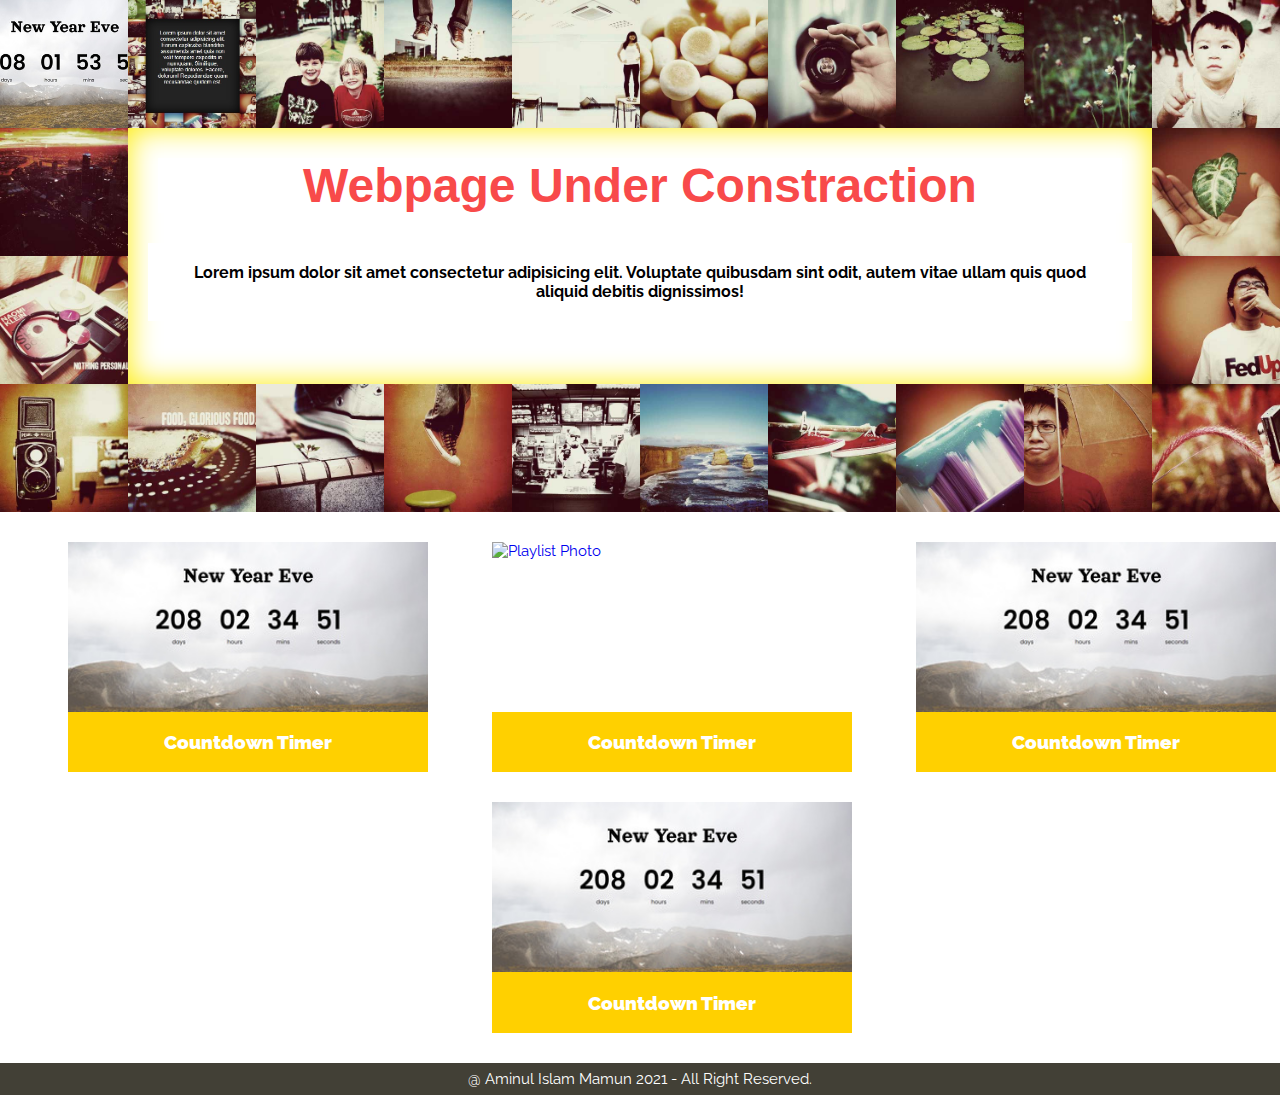
==== index.html @ 3b3bb198 "project added" ====
<!DOCTYPE html>
<html>

<head>
    <link href='http://fonts.googleapis.com/css?family=Raleway:400,300,500,600,700' rel='stylesheet' type='text/css'>
    <meta charset="utf-8" />
    <meta http-equiv="X-UA-Compatible" content="IE=edge">
    <meta name="viewport" content="width=device-width, initial-scale=1.0">
    <title>Image Frame Using JS</title>
    <link media="all" rel="stylesheet" href="styles.css" />
</head>

<body>
    <div class="content">
        <div class="image-content"></div>
        <div class="test">
            <p class="text-content" style="text-align:center">
                Webpage Under Constraction
            </p>
            <p class="text-content-2" style="text-align:center">
                Lorem ipsum dolor sit amet consectetur adipisicing elit.
                Voluptate quibusdam sint odit, autem vitae ullam quis quod 
                aliquid debitis dignissimos!
            </p>
        </div>
    </div>
    <div class="devider">
        <div class="full-box">

            <div class="box"> <!--1-->
                <a href="projects/border-image-slider/index.html">
                <div class="container">
                    
                    <img class="image" src="images/thumbnail/countdown-timer.jpg" alt="Playlist Photo">
                    
                    <div class="title">
                        <p>Countdown Timer</p>
                    </div>         
                </div>
            </a>
        </div>
        <div class="box"> <!--2-->
            <a href="projects/border-image-slider/index.html">
                <div class="container">
                    
                    <img class="image" src="images/thumbnail/border-image-frame" alt="Playlist Photo">
                    
                    <div class="title">
                        <p>Countdown Timer</p>
                    </div>         
                </div>
            </a>
        </div>
        <div class="box">
            <a href="projects/border-image-slider/index.html">
                <div class="container">
                    
                    <img class="image" src="images/thumbnail/countdown-timer.jpg" alt="Playlist Photo">
                    
                    <div class="title">
                        <p>Countdown Timer</p>
                    </div>         
                </div>
            </a>
        </div>
        <div class="box">
            <a href="projects/border-image-slider/index.html">
                <div class="container">
                    
                    <img class="image" src="images/thumbnail/countdown-timer.jpg" alt="Playlist Photo">
                    
                    <div class="title">
                        <p>Countdown Timer</p>
                    </div>         
                </div>
            </a>
        </div>
    </div>
        <footer>
            @ Aminul Islam Mamun 2021 - All Right Reserved.  
        </footer>
    </div>
    <script src="script.js"></script>
</body>
</html>
---- styles.css ----
@import url('https://fonts.maateen.me/charu-chandan-3d/font.css');

body {
    display: flex;
    font-family: 'Raleway', sans-serif;
    font-size: 15px;
    padding: 0px;
    margin: 0;
    overflow-x: hidden;
    /*
    */
}

body.transition-control *{
    transition: none !important;
}

.test {
    box-shadow: 0 0 30px #fdec02 inset;
    margin: 0;
    padding: 0;
}

.text-content {

    font-family: 'CharuChandan3D', sans-serif;
    font-weight: 900;
    color: #f84a4a;
    background-color: #fff;  
    margin: 30px;
    font-size: 3rem;
}

.text-content-2 {
    font-weight: bolder;
    position: relative;
    color: #000;
    background-color: #fff;
    padding: 20px;
    margin: 20px;
    font-size: 1rem;
}

.full-box {
    display:flex;
    flex-wrap: wrap;
    justify-content: center;
}

.box {
    margin-bottom: 30px;
    margin-left: 4rem;
}

.container {
    display: flex;
    flex-direction: column;
}

.image {
    width: 360px;
    height: 170px;
}

.title {
    font-weight: 900;
    font-size: 1.2rem;
    text-align: center;
    color: #fff;
    background-color: #ffd000;
}
a:link {
    text-decoration: none;
}
a:hover .title {
    background-color: rgb(255, 115, 0);
}
footer {
    display: block;
    background-color: rgb(66, 64, 54);
    line-height: 2rem;
    color: white;
    text-align: center;
 }
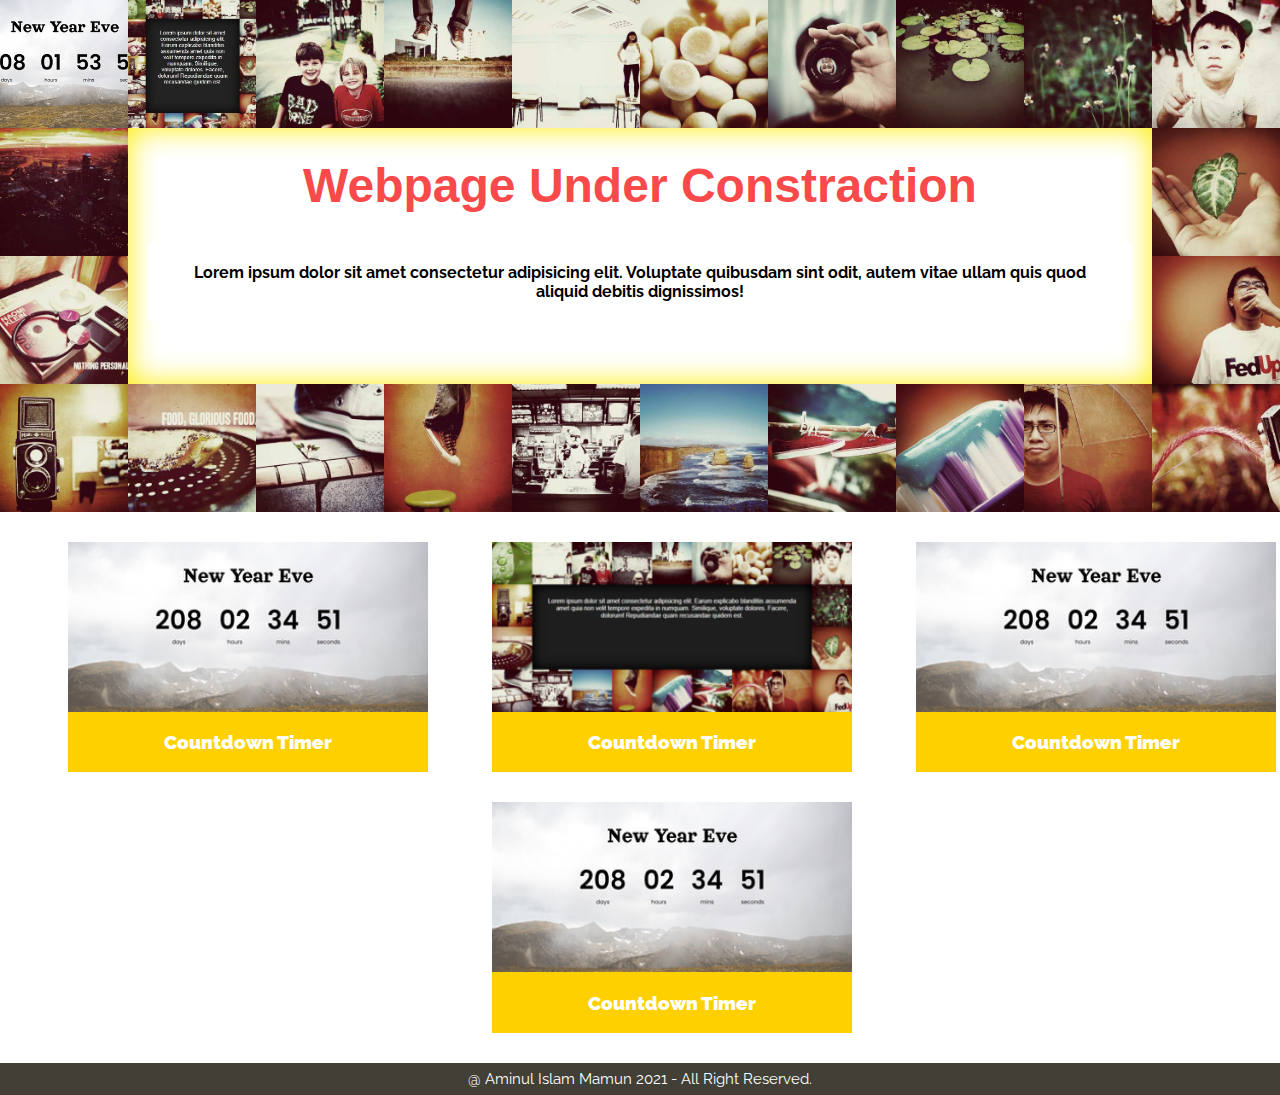
==== commit b6ea9176: "address changed" ====
--- a/index.html
+++ b/index.html
@@ -43,7 +43,7 @@
             <a href="projects/border-image-slider/index.html">
                 <div class="container">
                     
-                    <img class="image" src="images/thumbnail/border-image-frame" alt="Playlist Photo">
+                    <img class="image" src="images/thumbnail/border-image-frame.jpg" alt="Playlist Photo">
                     
                     <div class="title">
                         <p>Countdown Timer</p>
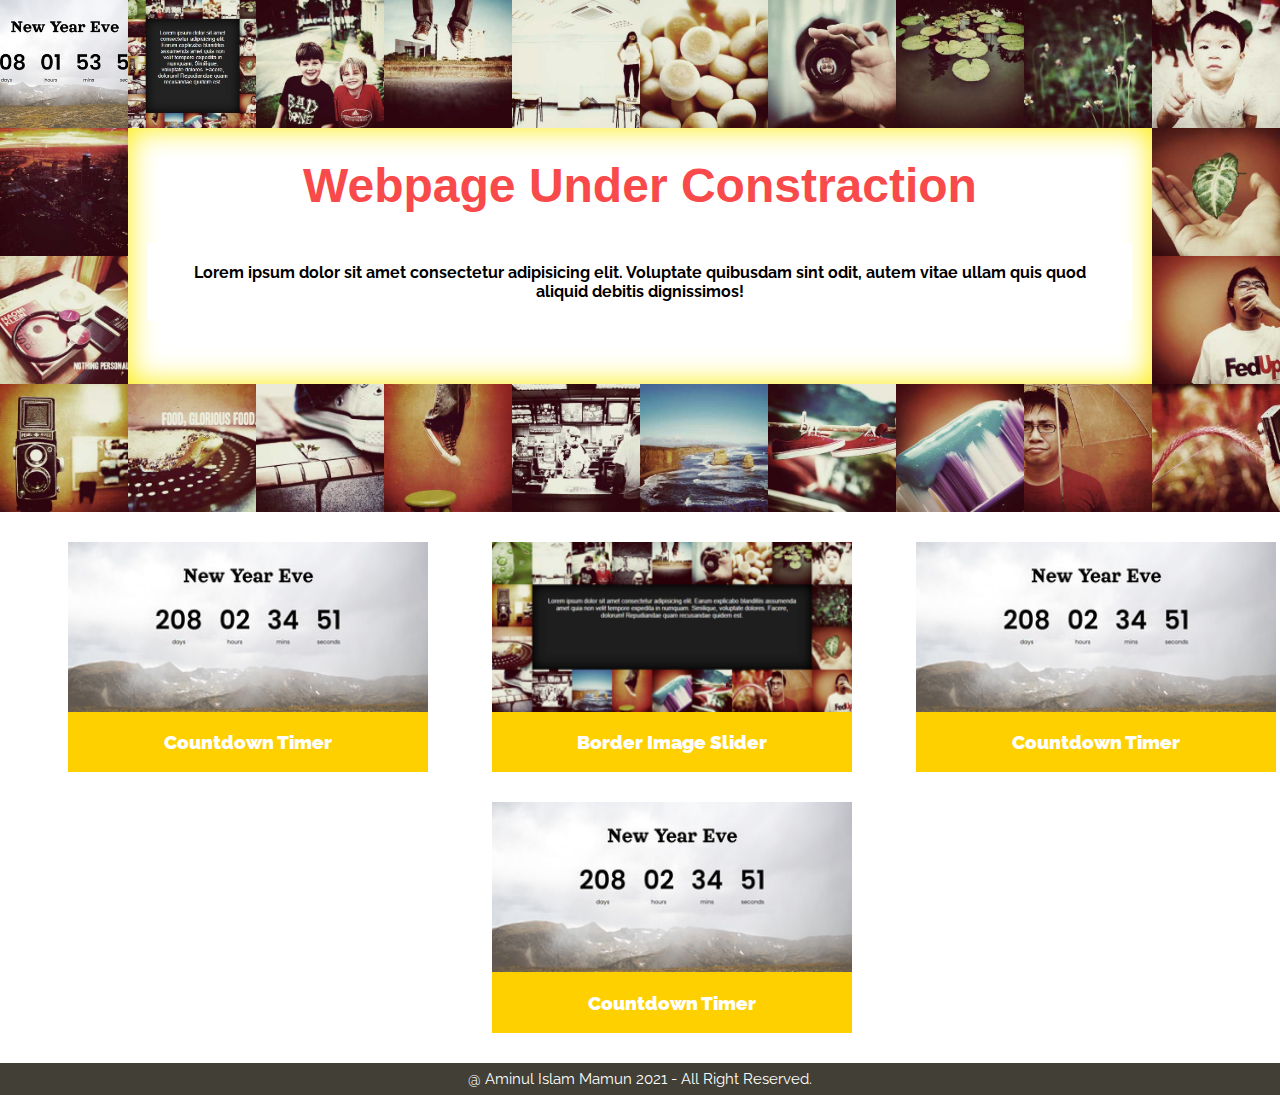
==== commit 68be2f7a: "changed" ====
--- a/index.html
+++ b/index.html
@@ -28,7 +28,7 @@
         <div class="full-box">
 
             <div class="box"> <!--1-->
-                <a href="projects/border-image-slider/index.html">
+                <a href="projects/countdown-timer/index.html">
                 <div class="container">
                     
                     <img class="image" src="images/thumbnail/countdown-timer.jpg" alt="Playlist Photo">
@@ -46,7 +46,7 @@
                     <img class="image" src="images/thumbnail/border-image-frame.jpg" alt="Playlist Photo">
                     
                     <div class="title">
-                        <p>Countdown Timer</p>
+                        <p>Border Image Slider</p>
                     </div>         
                 </div>
             </a>
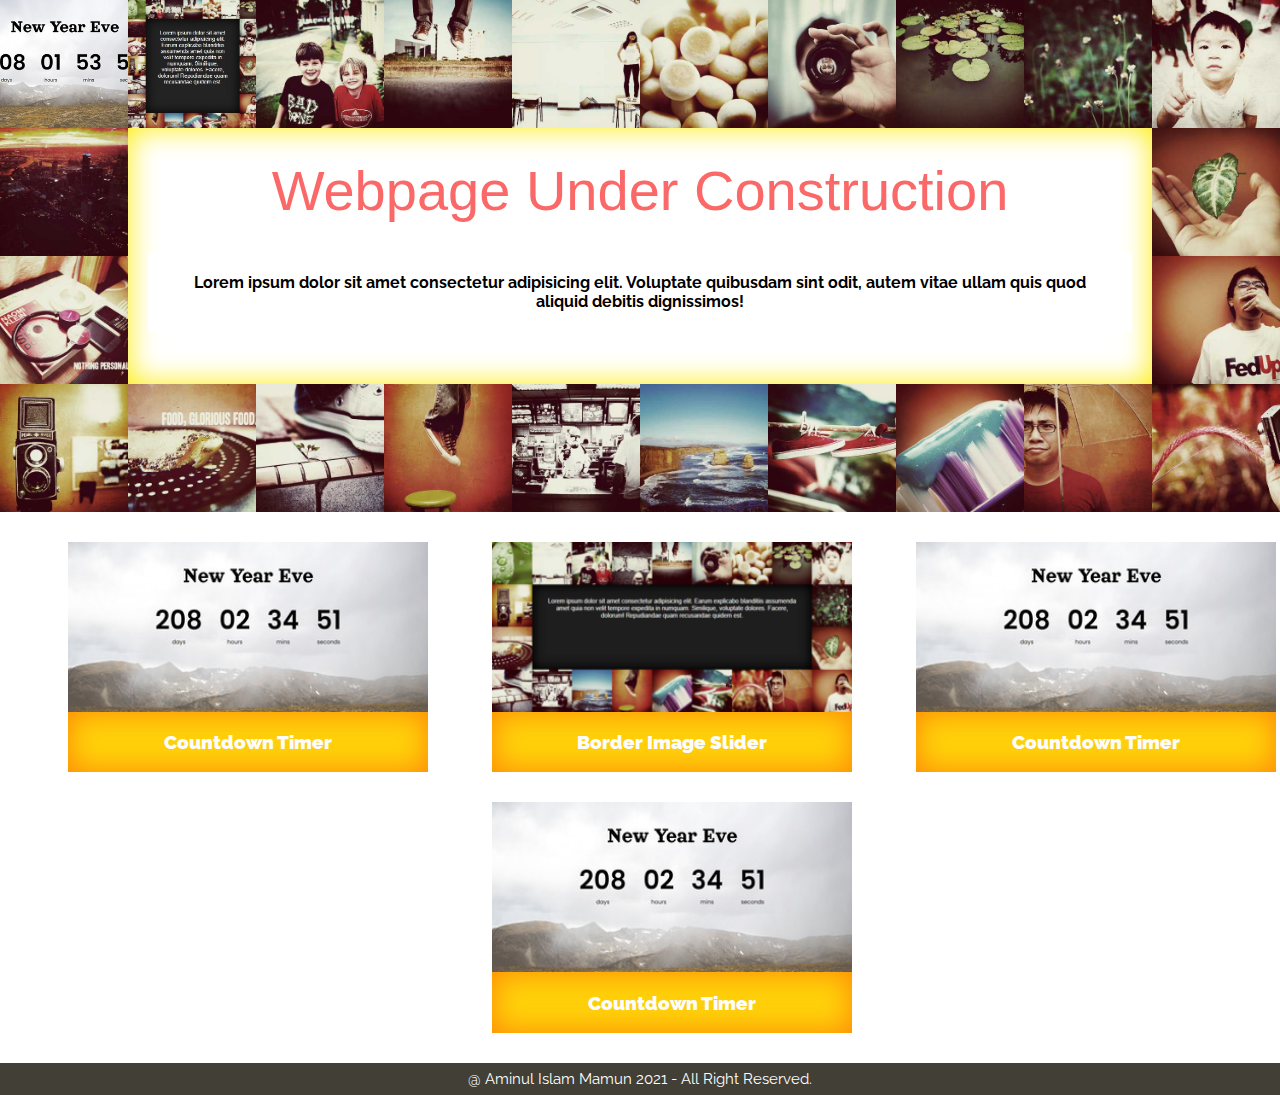
==== commit 6c6f0dcc: "color fixed" ====
--- a/index.html
+++ b/index.html
@@ -15,7 +15,7 @@
         <div class="image-content"></div>
         <div class="test">
             <p class="text-content" style="text-align:center">
-                Webpage Under Constraction
+                Webpage Under Construction
             </p>
             <p class="text-content-2" style="text-align:center">
                 Lorem ipsum dolor sit amet consectetur adipisicing elit.
@@ -26,7 +26,6 @@
     </div>
     <div class="devider">
         <div class="full-box">
-
             <div class="box"> <!--1-->
                 <a href="projects/countdown-timer/index.html">
                 <div class="container">
--- a/styles.css
+++ b/styles.css
@@ -1,4 +1,4 @@
-@import url('https://fonts.maateen.me/charu-chandan-3d/font.css');
+@import url('http://fonts.cdnfonts.com/css/armalite-rifle');
 
 body {
     display: flex;
@@ -23,12 +23,12 @@
 
 .text-content {
 
-    font-family: 'CharuChandan3D', sans-serif;
-    font-weight: 900;
-    color: #f84a4a;
+    font-family: 'Armalite Rifle', sans-serif;
+    font-weight: 100;
+    color: #fa6868;
     background-color: #fff;  
     margin: 30px;
-    font-size: 3rem;
+    font-size: 3.5rem;
 }
 
 .text-content-2 {
@@ -66,14 +66,19 @@
     font-weight: 900;
     font-size: 1.2rem;
     text-align: center;
-    color: #fff;
-    background-color: #ffd000;
+    color: #fcfcfc;
+    background-color: #ffd001f6;
+    box-shadow: 0 0 30px #fd060660 inset;
 }
 a:link {
     text-decoration: none;
 }
 a:hover .title {
-    background-color: rgb(255, 115, 0);
+    background-color: rgb(253, 150, 66);
+    box-shadow: 0 0 30px #fd0606c4 inset;
+}
+a:hover .container {
+    box-shadow: 0 4px 8px  #00000030, 0 6px 20px #00000030;
 }
 footer {
     display: block;
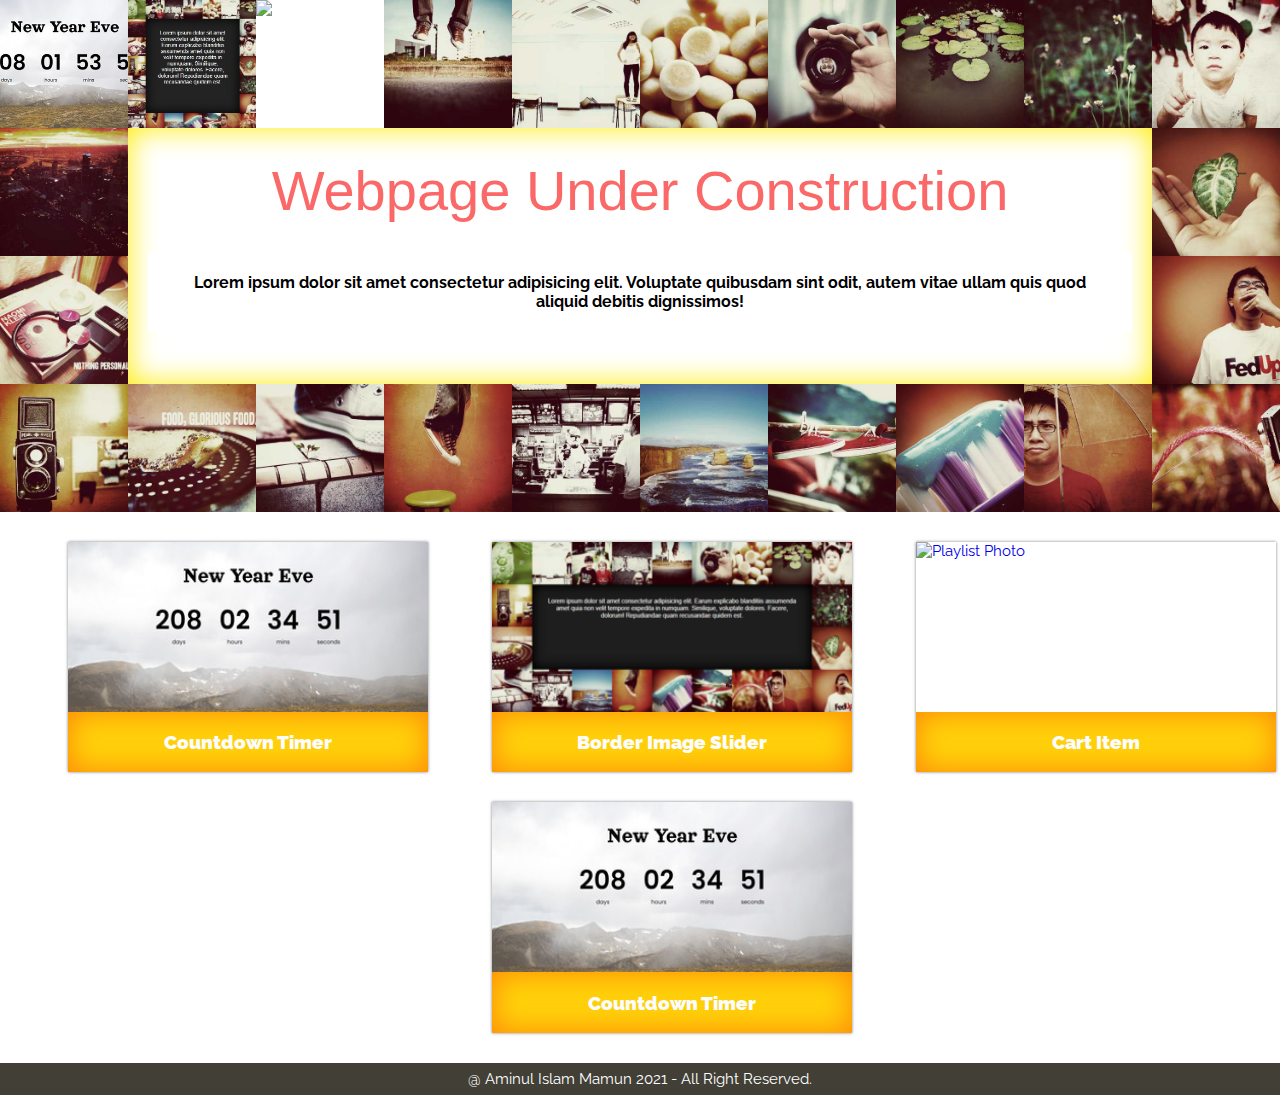
==== commit ec4c8bb2: "project added" ====
--- a/index.html
+++ b/index.html
@@ -50,14 +50,14 @@
                 </div>
             </a>
         </div>
-        <div class="box">
-            <a href="projects/border-image-slider/index.html">
+        <div class="box"> <!--3-->
+            <a href="projects/cart-item/index.html">
                 <div class="container">
                     
-                    <img class="image" src="images/thumbnail/countdown-timer.jpg" alt="Playlist Photo">
+                    <img class="image" src="images/thumbnail/cart-item.jpg" alt="Playlist Photo">
                     
                     <div class="title">
-                        <p>Countdown Timer</p>
+                        <p>Cart Item</p>
                     </div>         
                 </div>
             </a>
--- a/styles.css
+++ b/styles.css
@@ -50,6 +50,7 @@
 .box {
     margin-bottom: 30px;
     margin-left: 4rem;
+    box-shadow: 0 0 3px rgba(0, 0, 0, 0.493) ;
 }
 
 .container {
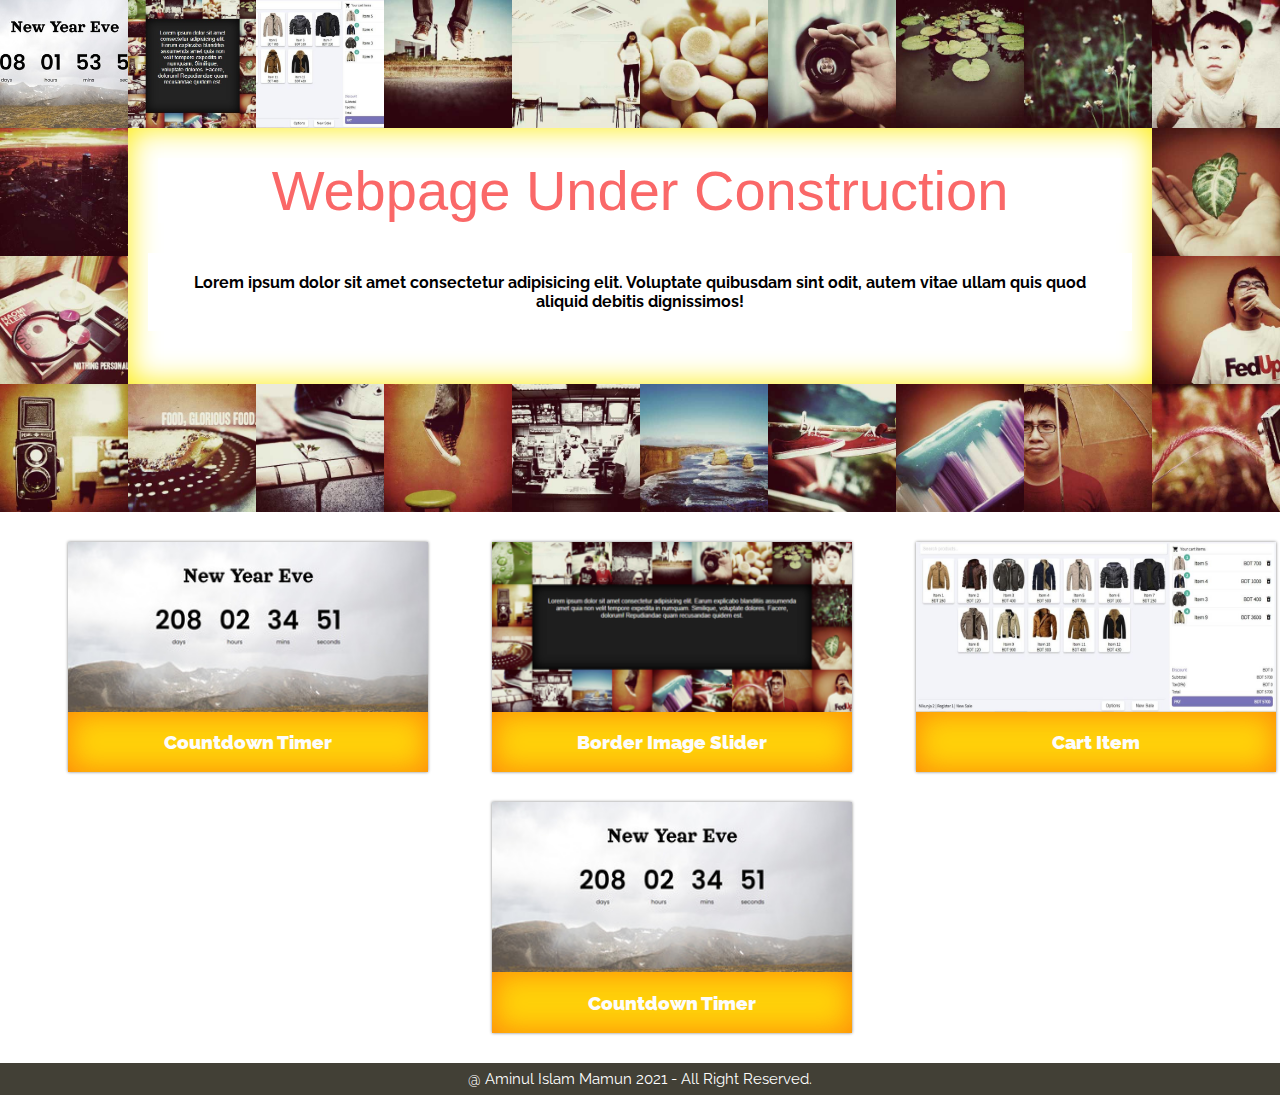
==== commit 928e01ca: "favicon added" ====
--- a/index.html
+++ b/index.html
@@ -8,6 +8,7 @@
     <meta name="viewport" content="width=device-width, initial-scale=1.0">
     <title>Image Frame Using JS</title>
     <link media="all" rel="stylesheet" href="styles.css" />
+    <link rel="icon" href="js.jpg" type="image/x-icon" />
 </head>
 
 <body>
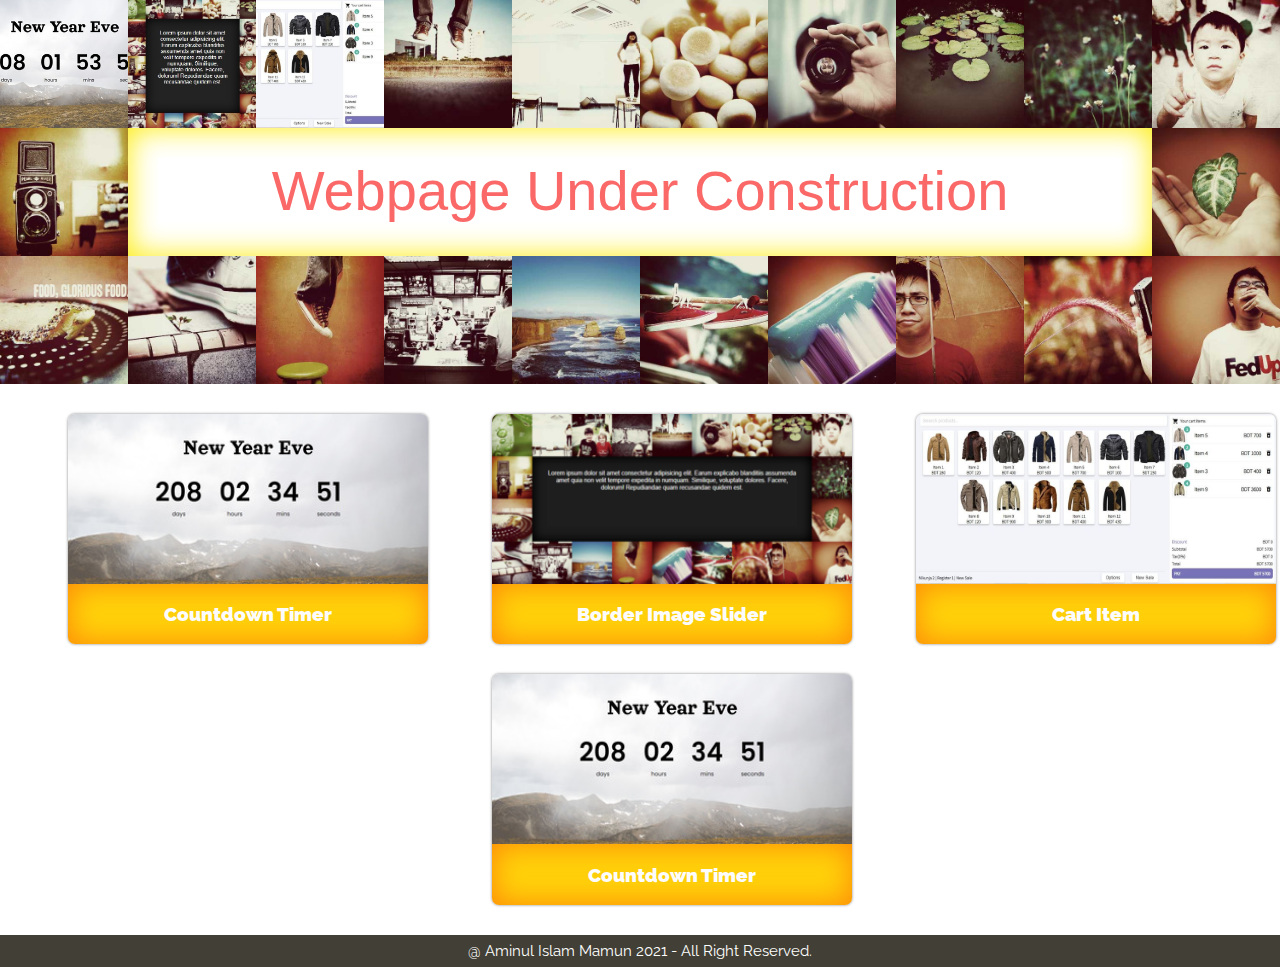
==== commit 636004f8: "design change" ====
--- a/index.html
+++ b/index.html
@@ -18,11 +18,9 @@
             <p class="text-content" style="text-align:center">
                 Webpage Under Construction
             </p>
-            <p class="text-content-2" style="text-align:center">
-                Lorem ipsum dolor sit amet consectetur adipisicing elit.
-                Voluptate quibusdam sint odit, autem vitae ullam quis quod 
-                aliquid debitis dignissimos!
-            </p>
+            <!--
+                <p class="text-content-2" style="text-align:center"></p>
+            -->
         </div>
     </div>
     <div class="devider">
--- a/styles.css
+++ b/styles.css
@@ -50,6 +50,7 @@
 .box {
     margin-bottom: 30px;
     margin-left: 4rem;
+    border-radius: 7px;
     box-shadow: 0 0 3px rgba(0, 0, 0, 0.493) ;
 }
 
@@ -61,6 +62,7 @@
 .image {
     width: 360px;
     height: 170px;
+    border-radius: 7px 7px 0 0;
 }
 
 .title {
@@ -68,6 +70,7 @@
     font-size: 1.2rem;
     text-align: center;
     color: #fcfcfc;
+    border-radius: 0 0 7px 7px;
     background-color: #ffd001f6;
     box-shadow: 0 0 30px #fd060660 inset;
 }
@@ -87,4 +90,11 @@
     line-height: 2rem;
     color: white;
     text-align: center;
- }+ }
+
+ @media only screen and (max-width: 700px) { /*For Mobile Device*/
+    .text-content {
+      font-size: 2rem;
+      margin-top: 5rem;
+    }
+}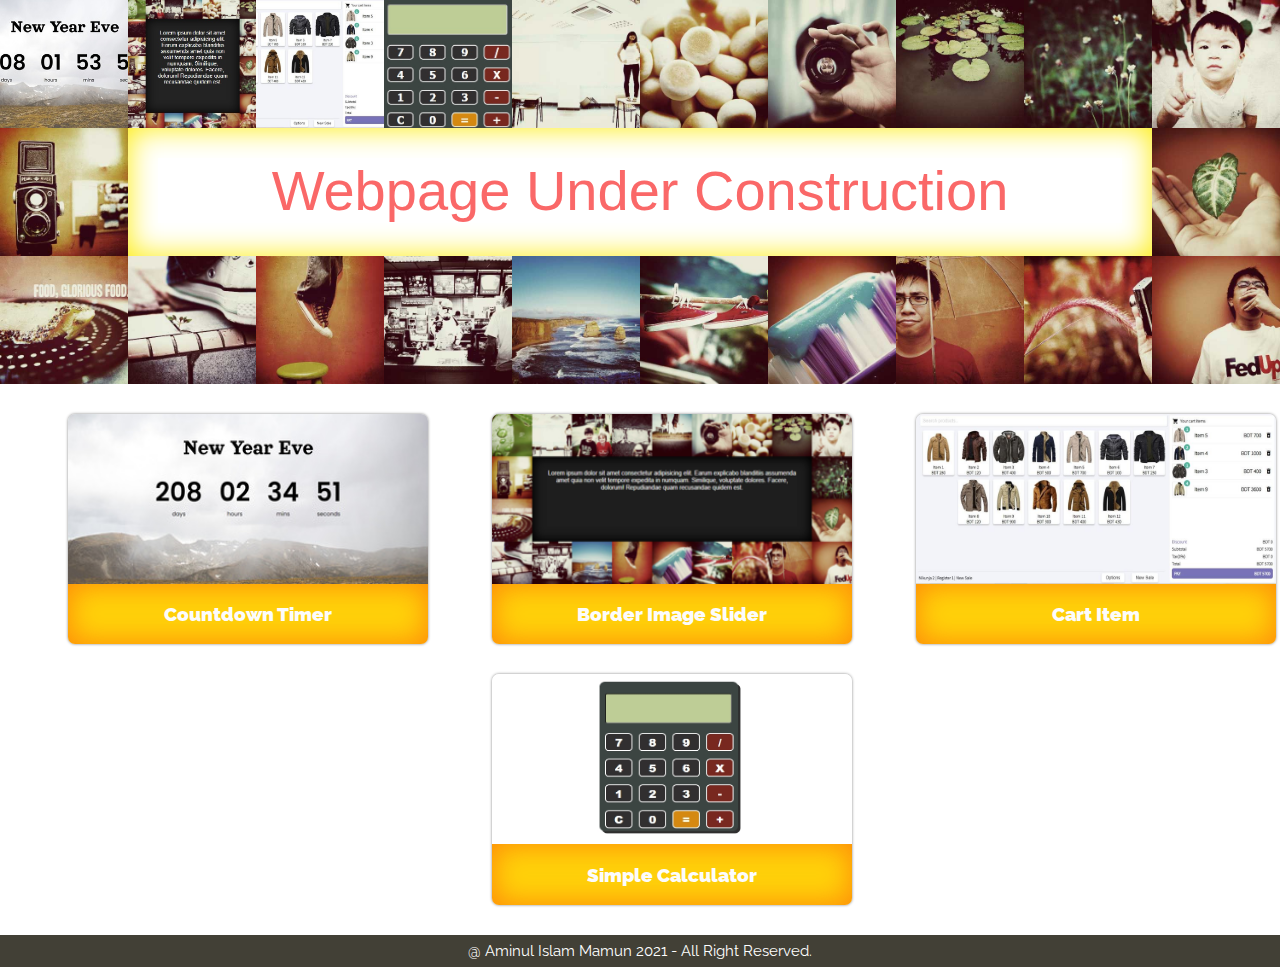
==== commit 9fdfc234: "Image Changed" ====
--- a/index.html
+++ b/index.html
@@ -61,14 +61,14 @@
                 </div>
             </a>
         </div>
-        <div class="box">
-            <a href="projects/border-image-slider/index.html">
+        <div class="box"> <!--4-->
+            <a href="projects/simple-calculator/index.html">
                 <div class="container">
                     
-                    <img class="image" src="images/thumbnail/countdown-timer.jpg" alt="Playlist Photo">
+                    <img class="image" src="images/thumbnail/simple-calculator.jpg" alt="Playlist Photo">
                     
                     <div class="title">
-                        <p>Countdown Timer</p>
+                        <p>Simple Calculator</p>
                     </div>         
                 </div>
             </a>
